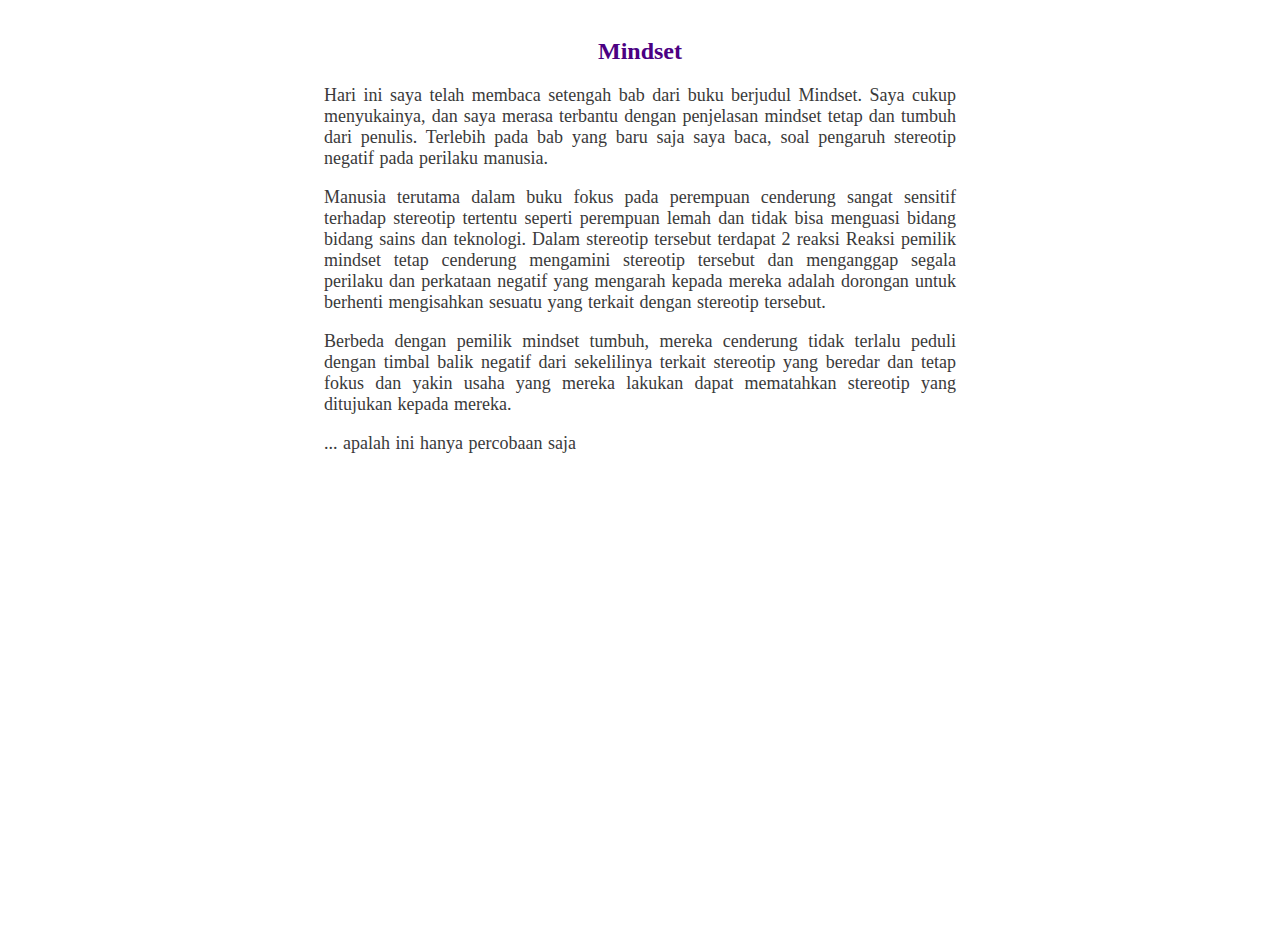
==== writing/mindset.html @ 78903516 "first step" ====
<!DOCTYPE html>
<html lang="en">
<head>
    <meta charset="UTF-8">
    <meta name="viewport" content="width=device-width, initial-scale=1.0">
    <link rel="stylesheet" href="../style.css">
    <title>Hikari - Mindset</title>
</head>
<body>
  <div class="menulis-isi">
    <div class="isi">
        <h2>Mindset</h2>

<p>Hari ini saya telah membaca setengah bab dari buku berjudul Mindset. Saya cukup menyukainya, dan saya merasa terbantu dengan penjelasan mindset tetap dan tumbuh dari penulis. Terlebih pada bab yang baru saja saya baca, soal pengaruh stereotip negatif pada perilaku manusia.</p>

<p>Manusia terutama dalam buku fokus pada perempuan cenderung sangat sensitif terhadap stereotip tertentu seperti perempuan lemah dan tidak bisa menguasi bidang bidang sains dan teknologi. Dalam stereotip tersebut terdapat 2 reaksi Reaksi pemilik mindset tetap cenderung mengamini stereotip tersebut dan menganggap segala perilaku dan perkataan negatif yang mengarah kepada mereka adalah dorongan untuk berhenti mengisahkan sesuatu yang terkait dengan stereotip tersebut.</p>

<p>Berbeda dengan pemilik mindset tumbuh, mereka cenderung tidak terlalu peduli dengan timbal balik negatif dari sekelilinya terkait stereotip yang beredar dan tetap fokus dan yakin usaha yang mereka lakukan dapat mematahkan stereotip yang ditujukan kepada mereka.</p>

<p>... apalah ini hanya percobaan saja</p>
    </div>
  </div>  
</body>
</html>
---- style.css ----
body {
    box-sizing: border-box;
}

.content-menulis, .content-utama{
    background-color: blueviolet;
}
.content-utama {
    display: flex;
    justify-content: center;
    width: 100%;
    height: 100svh;
}

.utama {
    margin: auto;
    text-align: center;
}
.utama > .header {
   color: aliceblue;
   text-transform: uppercase;
   font-size: x-large;
}

.utama > p {
    color: whitesmoke;
    letter-spacing: 1px;
    font-size: large;
    margin: 25px 0px;
}

.utama > button, .utama > .hobi-hobi > a > button {
    border: none;
    color: indigo;
    font-size: medium;
    padding: 10px 20px;
    border-radius: 5px;
    background-color: coral;
    cursor: pointer;
}

.utama > .hobi-hobi > a > button:hover{
    background-color: whitesmoke;

}

.content-menulis {
 display: grid;
 grid-template-columns: auto auto auto;
 grid-template-rows: auto auto auto;
 gap: 5px;
 width: 100%;
 height: 100svh;
}



@media screen and (min-device-width: 481px) and (max-device-width: 768px) { 
   .content-menulis {
    grid-template-columns: auto auto;
   }
}

@media only screen and (max-device-width: 480px) {
   .content-menulis {
    grid-template-columns: auto;
   }
}

.content-menulis > .active{
    display: flex;
    text-align: center;
    font-size: xx-large;
    text-transform: uppercase;
}

.content-menulis > .active:nth-child(even){
    background-color: #dcff50;
    color: rgb(201, 205, 92);
}

.content-menulis > .active:nth-child(odd){
    background-color: #ffca50;
    color: rgb(205, 149, 92);
}

.content-menulis > .menulis > .header{
    display: none;
}

.content-menulis > .active > .header a{
    text-decoration: none;
    color: inherit;
}
.content-menulis > .active > .header{
    display: block;
    cursor: pointer;
    margin: auto;
    font-weight: bolder;
    padding: 20px 20px;
    font-family: system-ui, -apple-system, BlinkMacSystemFont, 'Segoe UI', Roboto, Oxygen, Ubuntu, Cantarell, 'Open Sans', 'Helvetica Neue', sans-serif;
}

.menulis-isi{
    display: grid;
    height: 100svh;
    grid-template-columns: auto;
    justify-content: center; 
    padding: 10px 25%;
    text-align: justify;
    background-color: white;
}

.menulis-isi > .isi > h2{
color: indigo;
text-align: center;
text-transform: capitalize;


}
.menulis-isi > .isi > p{
color: rgb(58, 58, 58);
font-size: 18px;
font-family: 'Times New Roman', Times, serif;
word-spacing: 1px;
}



@media screen and (min-device-width: 481px) and (max-device-width: 768px) { 
    .menulis-isi{
        padding: 10px 10%;
        
       }

       .menulis-isi > .isi > p{
      
        font-size: 16px;
        }
 }

@media only screen and (max-device-width: 480px) {
   .menulis-isi{
    padding: 5px 0px;
 
   }

   .menulis-isi > .isi > p{
  
    font-size: 15px;
    }
 }
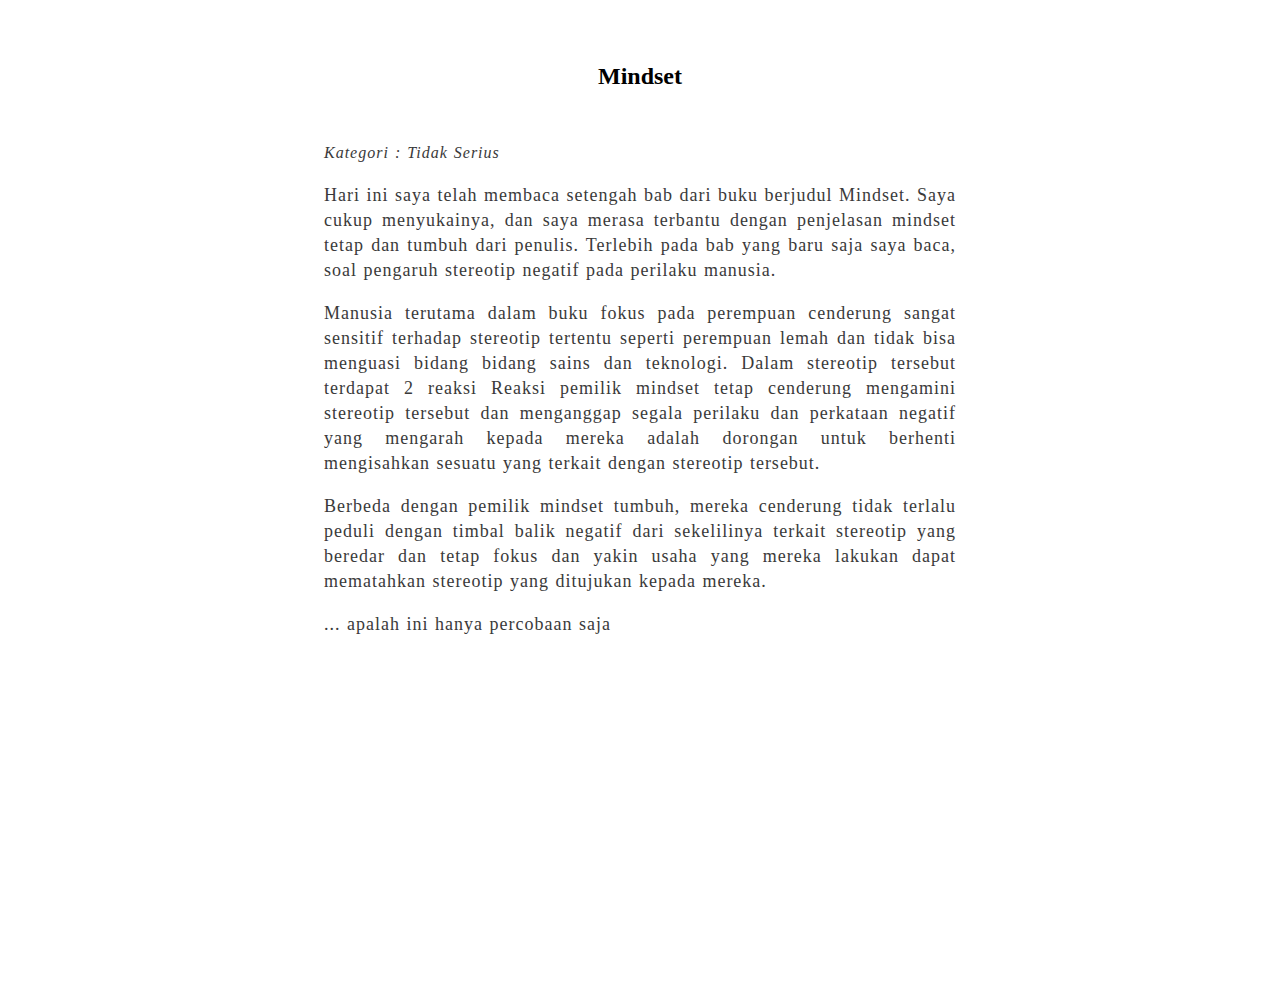
==== commit f3428c46: "perbaikan pertama" ====
--- a/writing/mindset.html
+++ b/writing/mindset.html
@@ -10,7 +10,9 @@
   <div class="menulis-isi">
     <div class="isi">
         <h2>Mindset</h2>
-
+        <div class="isi-kategori">
+            Kategori : Tidak Serius
+        </div>
 <p>Hari ini saya telah membaca setengah bab dari buku berjudul Mindset. Saya cukup menyukainya, dan saya merasa terbantu dengan penjelasan mindset tetap dan tumbuh dari penulis. Terlebih pada bab yang baru saja saya baca, soal pengaruh stereotip negatif pada perilaku manusia.</p>
 
 <p>Manusia terutama dalam buku fokus pada perempuan cenderung sangat sensitif terhadap stereotip tertentu seperti perempuan lemah dan tidak bisa menguasi bidang bidang sains dan teknologi. Dalam stereotip tersebut terdapat 2 reaksi Reaksi pemilik mindset tetap cenderung mengamini stereotip tersebut dan menganggap segala perilaku dan perkataan negatif yang mengarah kepada mereka adalah dorongan untuk berhenti mengisahkan sesuatu yang terkait dengan stereotip tersebut.</p>
--- a/style.css
+++ b/style.css
@@ -3,7 +3,7 @@
 }
 
 .content-menulis, .content-utama{
-    background-color: blueviolet;
+    background-color: indianred;
 }
 .content-utama {
     display: flex;
@@ -31,59 +31,58 @@
 
 .utama > button, .utama > .hobi-hobi > a > button {
     border: none;
-    color: indigo;
+    color: white;
     font-size: medium;
     padding: 10px 20px;
     border-radius: 5px;
-    background-color: coral;
+    background-color: brown;
     cursor: pointer;
 }
 
 .utama > .hobi-hobi > a > button:hover{
     background-color: whitesmoke;
+    color: indianred;
 
 }
+
+
+@media screen  and (max-device-width: 600px) { 
+   .content-utama {
+    box-sizing: border-box;
+    padding: 0px 10px;
+   }
+ }
+
 
 .content-menulis {
  display: grid;
  grid-template-columns: auto auto auto;
- grid-template-rows: auto auto auto;
- gap: 5px;
+ grid-template-rows: auto;
+ gap: 25px;
  width: 100%;
  height: 100svh;
-}
-
-
-
-@media screen and (min-device-width: 481px) and (max-device-width: 768px) { 
-   .content-menulis {
-    grid-template-columns: auto auto;
-   }
-}
-
-@media only screen and (max-device-width: 480px) {
-   .content-menulis {
-    grid-template-columns: auto;
-   }
+ box-sizing: border-box;
+ padding: 25px;
 }
 
 .content-menulis > .active{
     display: flex;
     text-align: center;
-    font-size: xx-large;
+    font-size: larger;
     text-transform: uppercase;
 }
 
-.content-menulis > .active:nth-child(even){
-    background-color: #dcff50;
-    color: rgb(201, 205, 92);
+.content-menulis > .active:nth-child(odd){
+    background-color: whitesmoke;
+    color: brown;
+    
 }
 
-.content-menulis > .active:nth-child(odd){
-    background-color: #ffca50;
-    color: rgb(205, 149, 92);
+.content-menulis > .active:nth-child(even){
+    background-color: brown;
+    color: whitesmoke;
+    
 }
-
 .content-menulis > .menulis > .header{
     display: none;
 }
@@ -101,35 +100,54 @@
     font-family: system-ui, -apple-system, BlinkMacSystemFont, 'Segoe UI', Roboto, Oxygen, Ubuntu, Cantarell, 'Open Sans', 'Helvetica Neue', sans-serif;
 }
 
+
+@media screen  and (max-device-width: 768px) { 
+    .content-menulis {
+     grid-template-columns: auto;
+    }
+
+    .content-menulis > .active{
+        font-size: medium;
+       }
+ }
+ 
+
+
 .menulis-isi{
     display: grid;
     height: 100svh;
     grid-template-columns: auto;
     justify-content: center; 
-    padding: 10px 25%;
+    padding: 35px 25%;
     text-align: justify;
     background-color: white;
 }
 
 .menulis-isi > .isi > h2{
-color: indigo;
+color: black;
 text-align: center;
 text-transform: capitalize;
-
+margin-bottom: 50px;
 
 }
-.menulis-isi > .isi > p{
+.menulis-isi > .isi > p, .menulis-isi > .isi > .isi-kategori{
 color: rgb(58, 58, 58);
 font-size: 18px;
 font-family: 'Times New Roman', Times, serif;
 word-spacing: 1px;
+letter-spacing: 1px;
+line-height: 25px;
 }
 
 
+.menulis-isi > .isi > .isi-kategori{
+    font-style: italic;
+    font-size: medium;
+}
 
 @media screen and (min-device-width: 481px) and (max-device-width: 768px) { 
     .menulis-isi{
-        padding: 10px 10%;
+        padding: 20px 10%;
         
        }
 
@@ -141,7 +159,7 @@
 
 @media only screen and (max-device-width: 480px) {
    .menulis-isi{
-    padding: 5px 0px;
+    padding: 15px 5%;
  
    }
 
